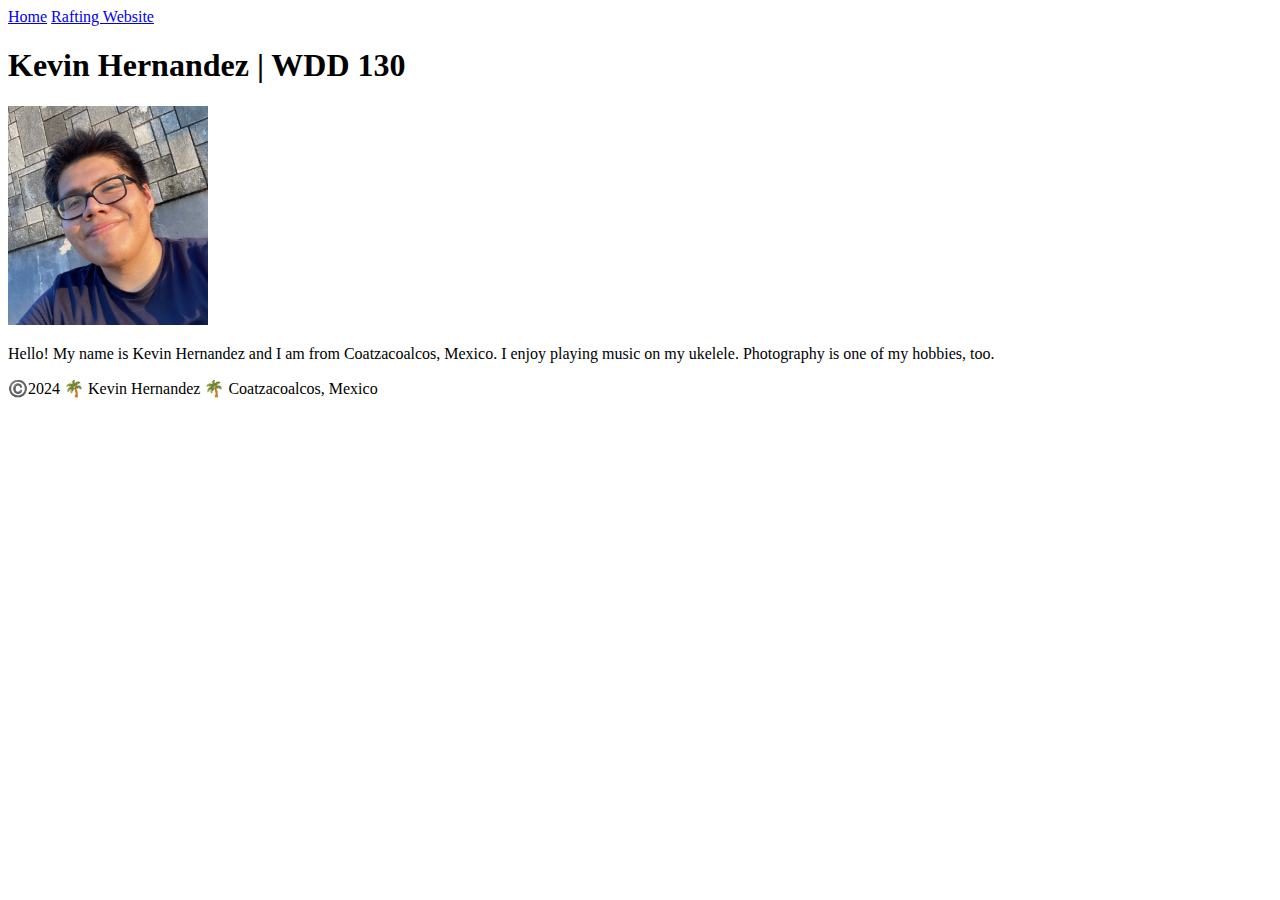
==== index.html @ 3ae97dd8 "first commit" ====
<!DOCTYPE html>
<html lang="en">
<head>
    <meta charset="UTF-8">
    <meta name="viewport" content="width=device-width, initial-scale=1.0">
    <title>Kevin Hernandez | WDD 130</title>
</head>
<body>
    <header>
        <nav>
          <a href="#">Home</a>
          <a href="wwr/">Rafting Website</a>
        </nav>
    </header>
    <main>
        <h1>Kevin Hernandez | WDD 130</h1>
        <img src="images/profile.jpg" alt="Hello, my name is Kevin Hernandez" width="200">
        <p>Hello! My name is Kevin Hernandez and I am from Coatzacoalcos, Mexico. 
            I enjoy playing music on my ukelele. Photography is one of my hobbies, too.</p>
    </main>
    <footer>
        <p>©️2024 🌴 Kevin Hernandez 🌴 Coatzacoalcos, Mexico</p>
    </footer>
</body>
</html>
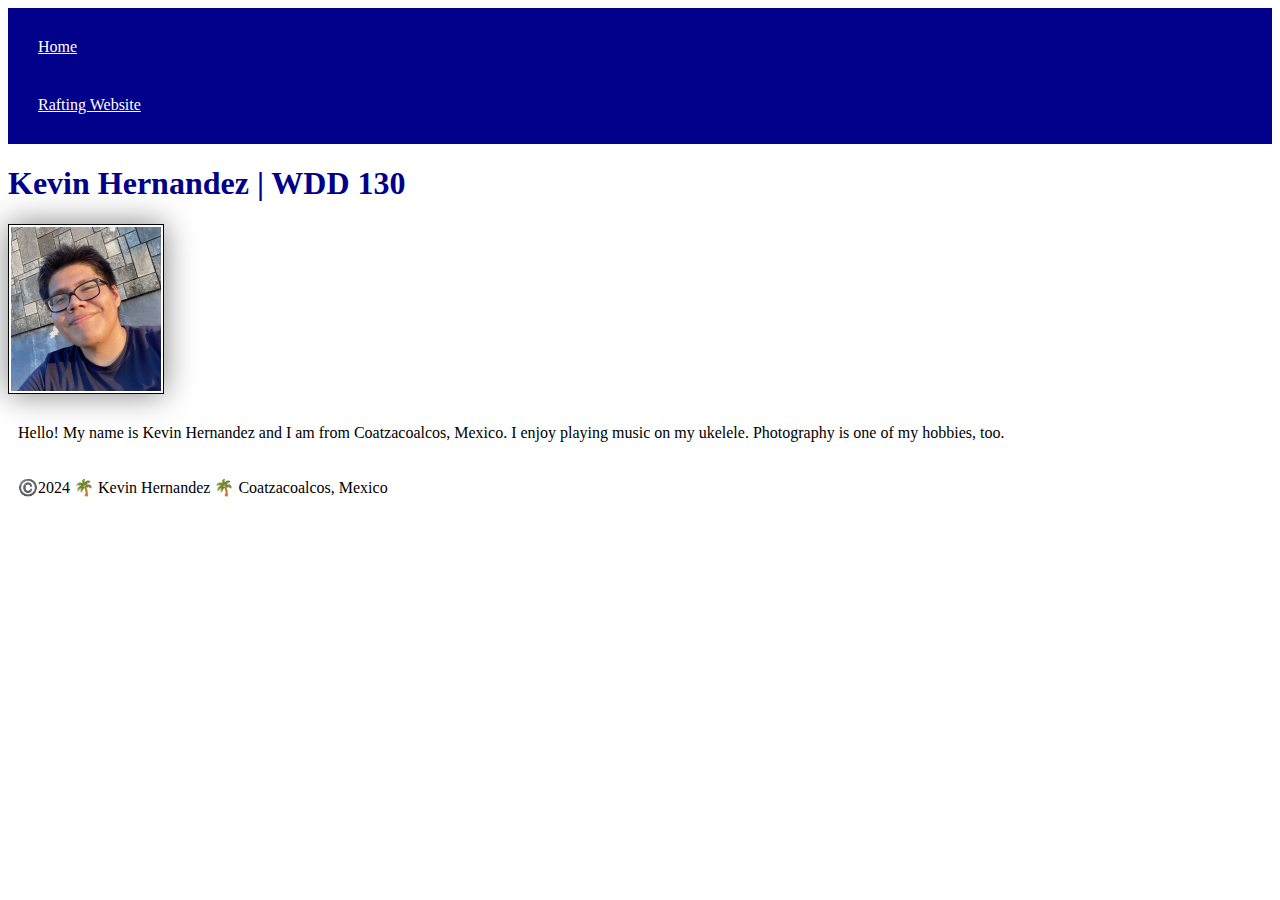
==== commit ffa6b6bb: "blue style added" ====
--- a/index.html
+++ b/index.html
@@ -1,6 +1,7 @@
 <!DOCTYPE html>
 <html lang="en">
 <head>
+    <link rel="stylesheet" href="styles/styles.css">
     <meta charset="UTF-8">
     <meta name="viewport" content="width=device-width, initial-scale=1.0">
     <title>Kevin Hernandez | WDD 130</title>
--- a/styles/styles.css
+++ b/styles/styles.css
@@ -0,0 +1,27 @@
+nav {
+  background-color: darkblue;
+  padding: 10px;
+}
+
+nav a {
+  color: white;
+  display: block;
+  padding: 20px;
+}
+
+h1 {
+  color: darkblue;
+}
+
+img {
+  width: 150px;
+  height: auto;
+  border: 1px solid black;
+  padding: 2px;
+  box-shadow: 0 0 30px gray;
+}
+
+p {
+  padding: 10px;
+}
+
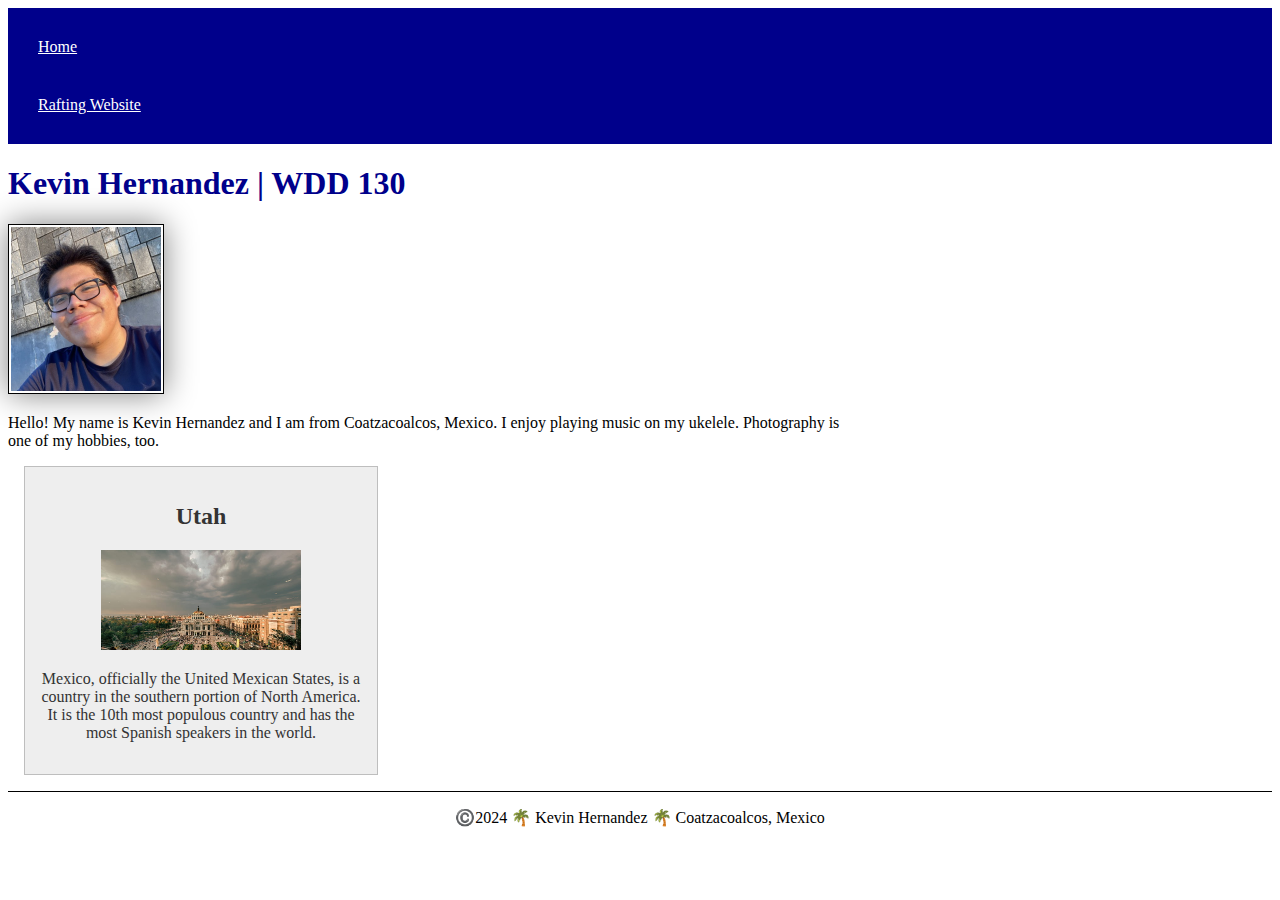
==== commit 83bde0c8: "changes in style" ====
--- a/index.html
+++ b/index.html
@@ -1,10 +1,12 @@
 <!DOCTYPE html>
 <html lang="en">
 <head>
+    <title>Kevin Hernandez | WDD 130</title>
+    <meta name="description" content="Describe your home page here using keywords like your name, the course, the purpose of the page.">
+    <meta name="author" content="Your name">
     <link rel="stylesheet" href="styles/styles.css">
     <meta charset="UTF-8">
     <meta name="viewport" content="width=device-width, initial-scale=1.0">
-    <title>Kevin Hernandez | WDD 130</title>
 </head>
 <body>
     <header>
@@ -19,6 +21,13 @@
         <p>Hello! My name is Kevin Hernandez and I am from Coatzacoalcos, Mexico. 
             I enjoy playing music on my ukelele. Photography is one of my hobbies, too.</p>
     </main>
+
+    <aside>
+        <h2>Utah</h2>
+        <img src="images/mexico.jpg" alt="Mexico">
+        <p>Mexico, officially the United Mexican States, is a country in the southern portion of North America. It is the 10th most populous country and has the most Spanish speakers in the world.</p>
+    </aside>
+
     <footer>
         <p>©️2024 🌴 Kevin Hernandez 🌴 Coatzacoalcos, Mexico</p>
     </footer>
--- a/styles/styles.css
+++ b/styles/styles.css
@@ -1,3 +1,7 @@
+main {
+  max-width: 840px;
+}
+
 nav {
   background-color: darkblue;
   padding: 10px;
@@ -13,7 +17,7 @@
   color: darkblue;
 }
 
-img {
+main img {
   width: 150px;
   height: auto;
   border: 1px solid black;
@@ -22,6 +26,26 @@
 }
 
 p {
-  padding: 10px;
+  padding: 0;
 }
 
+aside {
+  width: 20rem;
+  margin: 1rem;
+  border: 1px solid rgb(0 0 0 / 0.2); /* 1️⃣ */
+  padding: 1rem;
+  background-color: #eee;
+  color: #333;
+  text-align: center;
+}
+
+aside img {
+  width: 200px;
+  height: auto;
+}
+
+footer {
+  margin-top: 15px;
+  border-top: 1px solid #000;
+  text-align: center;
+}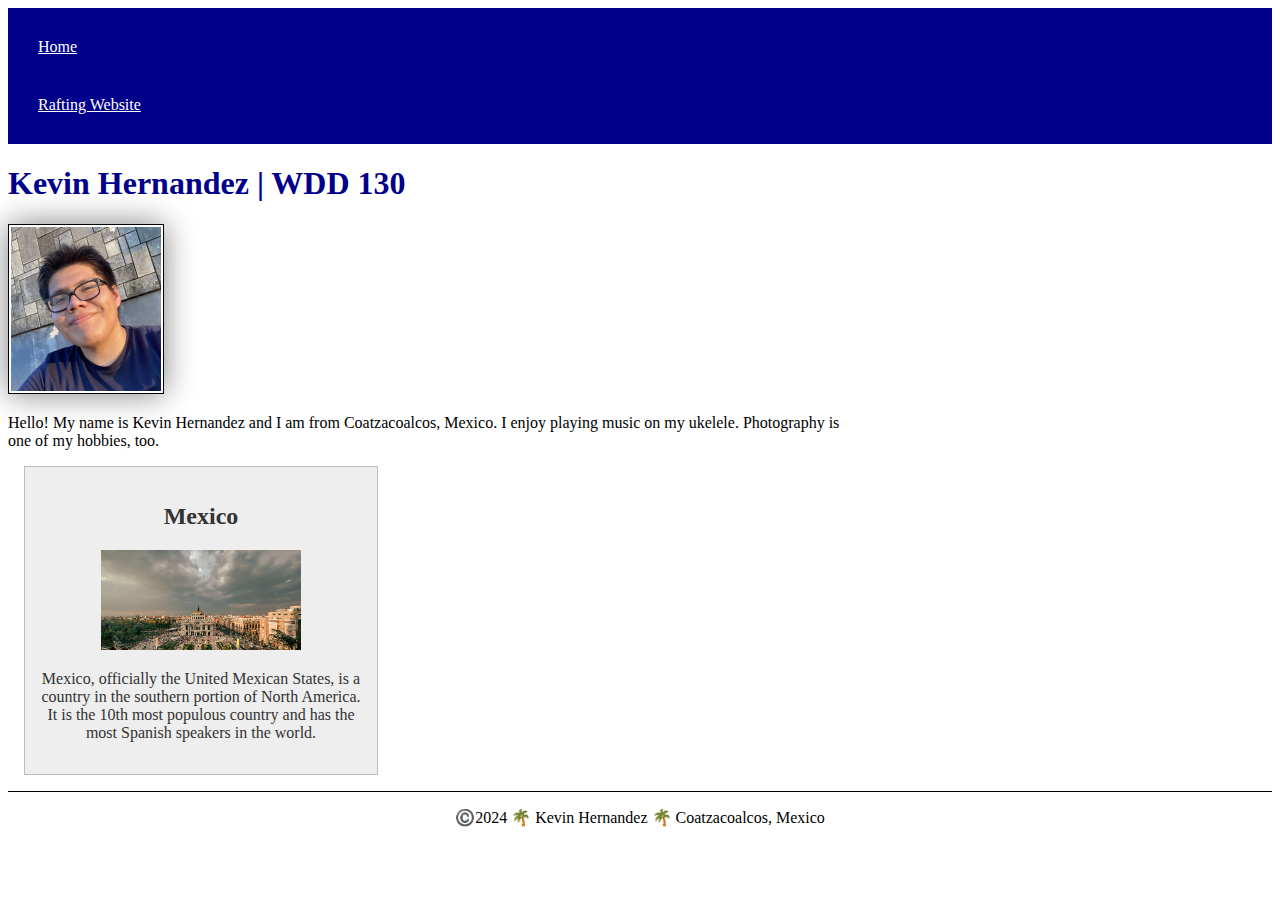
==== commit fecc6045: "changed utah for mexico" ====
--- a/index.html
+++ b/index.html
@@ -23,7 +23,7 @@
     </main>
 
     <aside>
-        <h2>Utah</h2>
+        <h2>Mexico</h2>
         <img src="images/mexico.jpg" alt="Mexico">
         <p>Mexico, officially the United Mexican States, is a country in the southern portion of North America. It is the 10th most populous country and has the most Spanish speakers in the world.</p>
     </aside>
